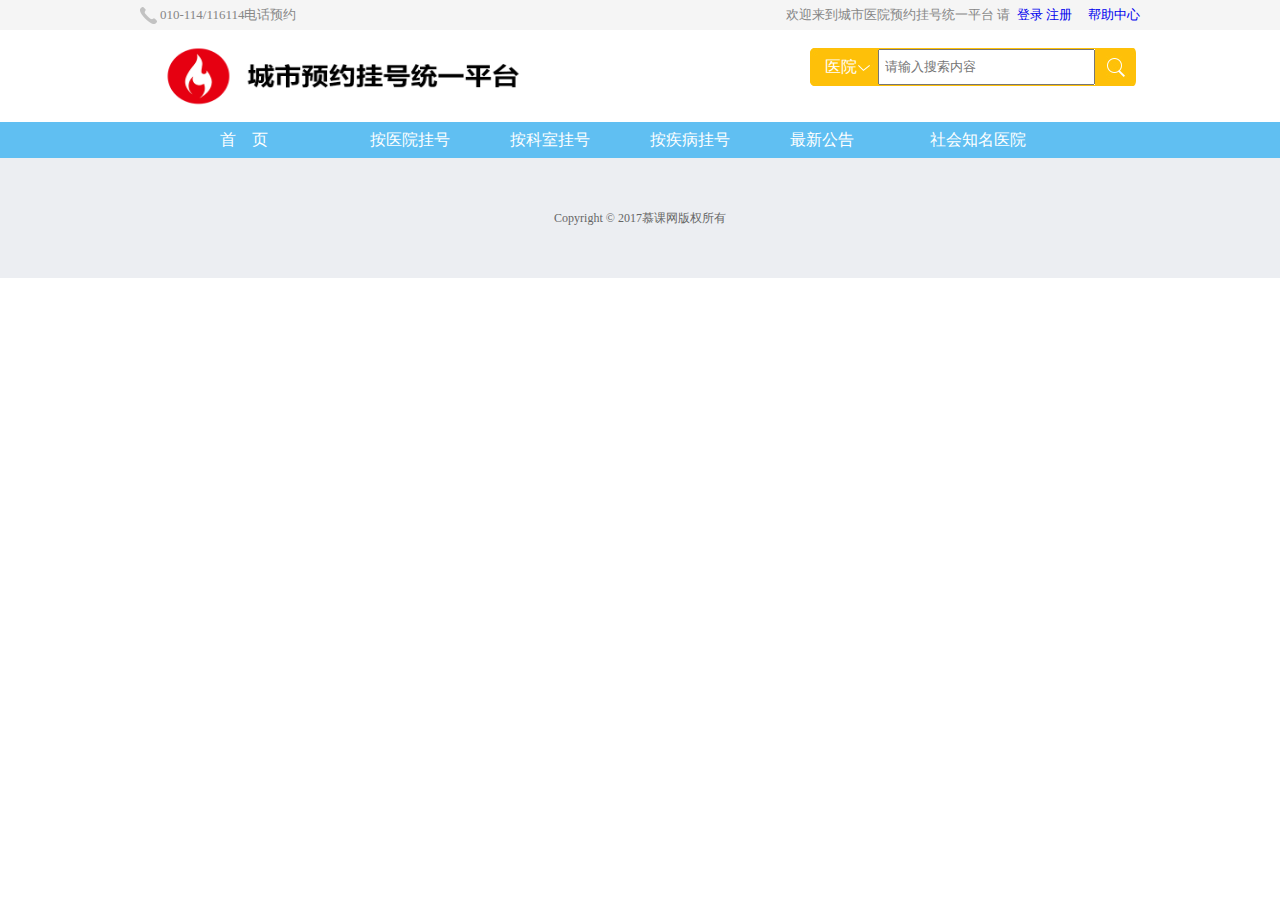
==== appointment.html @ e8de0f1f "解决点击空白处就不会有元素选中的bug" ====
<!DOCTYPE html>
<html lang="en">
<head>
    <meta charset="UTF-8">
    <title>按医院挂号</title>
    <link rel="stylesheet" href="css/comment.css">
    <link rel="stylesheet" href="css/appointment.css">
    <script type="text/javascript" src="./js/jquery-1.7.1.min.js"></script>
</head>
<body>
<div class="top" id="top">
    <div class="wrap">
        <p class="call">010-114/116114电话预约</p>
        <p class="welcome">欢迎来到城市医院预约挂号统一平台&nbsp;请&nbsp;
            <a href="#">登录</a>
            <a href="#">注册</a>&nbsp;&nbsp;&nbsp;&nbsp;
            <a href="#">帮助中心</a>
        </p>
    </div>
</div>
<div class="header" id="header">
    <div class="wrap clearfix">
        <a href="#" class="logo"><img src="img/logo.png"></a>
        <div class="search">
            <span class="ui-search-select">医院</span>
            <div class="ui-search-select-option">
                <p class="ui-search-select-optionList">医院</p>
                <p class="ui-search-select-optionList">科室</p>
                <p class="ui-search-select-optionList">疾病</p>
            </div>
            <input type="text" name="search" placeholder="请输入搜索内容" class="ui-search">
            <a href="#" class="ui-search-submit">&nbsp;</a>
        </div>
    </div>
</div>
<div class="nav" id="nav">
    <div class="wrap">
        <ul class="menu-wrap">
            <li class="firstlocation"><a href="index.html">首&nbsp;&nbsp;&nbsp;&nbsp;页</a></li>
            <li><a href="hospital.html">按医院挂号</a></li>
            <li><a href="hospital.html">按科室挂号</a></li>
            <li><a href="hospital.html">按疾病挂号</a></li>
            <li><a href="hospital.html">最新公告</a></li>
            <li><a href="hospital.html">社会知名医院</a></li>
        </ul>
    </div>
</div>
<div class="container">

</div>
<div id="footer" class="footer">
    Copyright © 2017慕课网版权所有
</div>
</body>
<script type="text/javascript" src="./js/hospital.js"></script>
<script type="text/javascript" src="./js/data.js"></script>
</html>
---- css/comment.css ----
p{
    margin: 0;
    padding: 0;
    display: inline-block;
}
*{
    margin : 0;
    padding: 0;
    list-style: none;
    text-decoration: none;
}
.clearfix:after{
    content: '';
    height: 0px;
    line-height: 0px;
    display: block;
    clear: both;
    zoom:1;
}
.top{
    height: 30px;
    background: #f5f5f5;
}
.wrap{
    width: 1000px;
    margin: 0 auto;
    position: relative;
}
.header{
    height: 92px;
}
.nav{
    height: 36px;
    background: #60bff2
}
/* #top 模块内样式*/
.top{
    line-height: 30px;
    font-size: 13px;
    color: #868686;
}
.top .call{
    float: left;
    padding-left: 20px;
    background: no-repeat center left url(../img/icon-call.png);
}
.top .welcome{
    float: right;
}
/* #header 模块内样式*/
.header .logo{
    width: 402px;
    height: 74px;
    padding: 9px;
    display: inline-block;
}
.header .logo img{
    width: 100%;
    height: 100%;
}
/* #header 内search样式*/
.header .search{
    position: relative;
    float: right;
    height: 74px;
    width: 330px;
    line-height: 74px;
    background: url(../img/ui-search.jpg) no-repeat center left;
}
.header .search .ui-search-select{
    color: #fff;
    font-size: 16px;
    position: absolute;
    left: 15px;
    width: 50px;
    cursor: pointer;
}
.header .search .ui-search-select-option{
    position: absolute;
    top: 56px;
    left: 2px;
    color: #a5a2a2;
    width: 64px;
    line-height: 24px;
    background: #fff;
    z-index: 2;
    box-shadow: 3px 3px 5px rgba(0,0,0,.2);
    text-align: center;
    font-size: 14px;
    display: none;
}
.header .search .ui-search-select-option p{
    display: block;
}
.header .search .ui-search-select-option p:hover{
    background: #ebeef5;
    cursor: pointer;
}
.header .search .ui-search{
    outline: none;
    line-height: 32px;
    width: 208px;
    position: absolute;
    left: 68px;
    top: 19px;
    padding-left: 5px;
}
.header .search .ui-search-submit{
    position: absolute;
    right: 5px;
    height: 35px;
    width: 38px;
    top: 19px;
}
/*导航条内样式--水平方向的菜单*/
.wrap>.menu-wrap{
    margin-left: 200px;
    position: relative;
}
.menu-wrap li{
    float: left;
    display: block;
    height: 36px;
    line-height: 36px;
    width: 110px;
    padding-left: 30px;
}
.menu-wrap li a{
    display: inline-block;
    color: #fff;
}
.menu-wrap li a:hover{
    color: #d7f3ff;
}
.footer{
    height: 70px;
    padding: 25px 0;
    background: #eceef2;
}
---- css/appointment.css ----
.nav .wrap .menu-wrap .firstlocation{
    position: absolute;
    left: -150px;
    height: 36px;
    line-height: 36px;
    width: 110px;
}
.nav .wrap .menu-wrap .firstlocation a{
    color: #fff;
}
.menu-wrap .firstlocation a:hover{
    color: #d7f3ff;
}
.footer{
    text-align: center;
    font-size:12px;
    color: #666;
    line-height:70px;
}
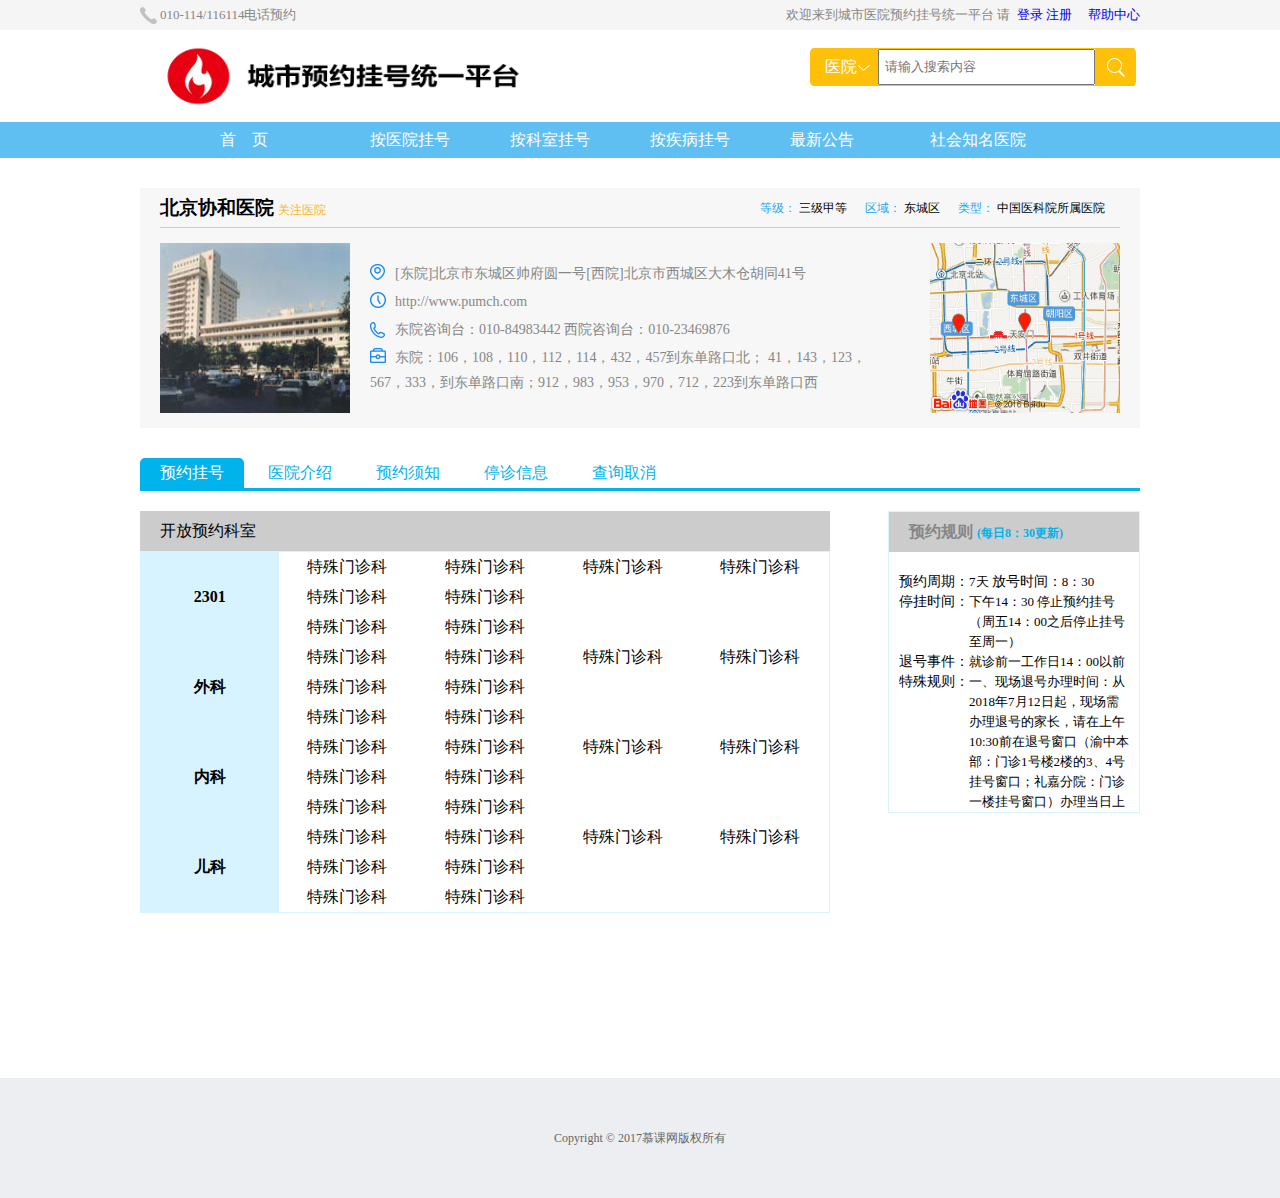
==== commit d7ea12de: "预约挂号详情页完成 通过点击预约按钮进入该页面" ====
--- a/appointment.html
+++ b/appointment.html
@@ -46,7 +46,564 @@
     </div>
 </div>
 <div class="container">
+    <div class="information">
+        <div class="caption">
+            <h3>北京协和医院</h3>
+            <a href="#" class="concent" > 关注医院</a>
+            <div class="float_right">
+                <span>等级：</span>
+                <span>三级甲等</span>
+                <span>区域：</span>
+                <span>东城区</span>
+                <span>类型：</span>
+                <span>中国医科院所属医院</span>
+            </div>
+        </div>
+        <div class="content">
+            <img src="./img/hospital-1.jpg" class="hospital-1">
+            <div class="allInformation">
+                <p><span></span>[东院]北京市东城区帅府圆一号[西院]北京市西城区大木仓胡同41号</p>
+                <p><span></span>http://www.pumch.com</p>
+                <p><span></span>东院咨询台：010-84983442 西院咨询台：010-23469876</p>
+                <p><span></span>东院：106，108，110，112，114，432，457到东单路口北；
+                    41，143，123，567，333，到东单路口南；912，983，953，970，712，223到东单路口西
+                </p>
+            </div>
+            <img src="./img/map-1.png" class="map">
+        </div>
+    </div>
+    <div class="table">
+        <div class="caption">
+            <span class="register active">预约挂号</span>
+            <span class="introduce">医院介绍</span>
+            <span class="rule">预约须知</span>
+            <span class="stopMessage">停诊信息</span>
+            <span class="cancel">查询取消</span>
+        </div>
+        <div class="information_table">
+            <div class="register_wrap">
+                <table class="register_table">
+                    <caption>开放预约科室</caption>
+                    <tr >
+                        <th rowspan="3">2301</th>
+                        <td>特殊门诊科</td>
+                        <td>特殊门诊科</td>
+                        <td>特殊门诊科</td>
+                        <td>特殊门诊科</td>
+                    </tr>
+                    <tr>
+                        <td>特殊门诊科</td>
+                        <td>特殊门诊科</td>
+                        <td></td>
+                        <td></td>
+                    </tr>
+                    <tr>
+                        <td>特殊门诊科</td>
+                        <td>特殊门诊科</td>
+                        <td></td>
+                        <td></td>
+                    </tr>
+                    <tr >
+                        <th rowspan="3">外科</th>
+                        <td>特殊门诊科</td>
+                        <td>特殊门诊科</td>
+                        <td>特殊门诊科</td>
+                        <td>特殊门诊科</td>
+                    </tr>
+                    <tr>
+                        <td>特殊门诊科</td>
+                        <td>特殊门诊科</td>
+                        <td></td>
+                        <td></td>
+                    </tr>
+                    <tr>
+                        <td>特殊门诊科</td>
+                        <td>特殊门诊科</td>
+                        <td></td>
+                        <td></td>
+                    </tr>
+                    <tr >
+                        <th rowspan="3">内科</th>
+                        <td>特殊门诊科</td>
+                        <td>特殊门诊科</td>
+                        <td>特殊门诊科</td>
+                        <td>特殊门诊科</td>
+                    </tr>
+                    <tr>
+                        <td>特殊门诊科</td>
+                        <td>特殊门诊科</td>
+                        <td></td>
+                        <td></td>
+                    </tr>
+                    <tr>
+                        <td>特殊门诊科</td>
+                        <td>特殊门诊科</td>
+                        <td></td>
+                        <td></td>
+                    </tr>
+                    <tr >
+                        <th rowspan="3">儿科</th>
+                        <td>特殊门诊科</td>
+                        <td>特殊门诊科</td>
+                        <td>特殊门诊科</td>
+                        <td>特殊门诊科</td>
+                    </tr>
+                    <tr>
+                        <td>特殊门诊科</td>
+                        <td>特殊门诊科</td>
+                        <td></td>
+                        <td></td>
+                    </tr>
+                    <tr>
+                        <td>特殊门诊科</td>
+                        <td>特殊门诊科</td>
+                        <td></td>
+                        <td></td>
+                    </tr>
+                </table>
+                <div class="register_menu">
+                    <h3>预约规则
+                        <span>(每日8：30更新)</span>
+                    </h3>
+                    <div class = "register_message">
+                        <p><span>预约周期：</span>7天</p>
+                        <p><span>放号时间：</span>8：30</p>
+                        <p><span>停挂时间：</span>下午14：30 停止预约挂号（周五14：00之后停止挂号至周一）</p>
+                        <p><span>退号事件：</span>就诊前一工作日14：00以前</p>
+                        <p><span>特殊规则：</span>一、现场退号办理时间：从2018年7月12日起，现场需办理退号的家长，请在上午10:30前在退号窗口（渝中本部：门诊1号楼2楼的3、4号挂号窗口；礼嘉分院：门诊一楼挂号窗口）办理当日上午的退号手续；下午16：30前在退号窗口办理当日下午的退号手续，以方便需要就诊的患儿能及时看病。
+                            二、现场退号办理所需证件：
+                            现场退号办理由退号人（家长）凭本人身份证原件、挂号凭证、患儿的医保卡或就诊卡，三个手续齐全才可以退号。以上证件不符合者一概不予以退号。
+                            四、预约退号办理：
+                            从2018年7月12日起，通过预约渠道（微信、电话、网站）成功办理预约挂号的家长，因个人原因需要退号的，必须在就诊前一天23:00前完成退号手续，退号手续经过预约挂号的原渠道进行办理。
+                    </div>
+                </div>
+            </div>
+            <div class="introduce_wrap display_none">
+                <h2>北京协和医院</h2>
+                <p>北京协和医院是一所位于北京市东城区，集医疗、科研、教学为一体的大型综合医院。它隶属于中国协和医科大学(2006年改为北京协和医学院/清华大学医学部)，是其的临床医学院，同时也是中国医学科学院的临床医学研究所，中华人民共和国卫生部指定的诊治疑难重症的技术指导中心之一。北京协和医院在中国乃至世界享有盛名。医院成立于1921年。现任院长赵玉沛。北京协和医院是中国最早承担外宾医疗任务的单位，医院专门设立外宾和高干门诊部，开设专门的高干、外宾、特需病区。2006年7月28日被中国奥委会定为“国家队运动员医疗服务指定医院”。</p>
+                <p>2017年11月11日下午，复旦大学医院管理研究所正式发布了《2016年度中国医院排行榜》和《2016年度中国医院专科声誉排行榜》，北京协和医院名列榜首.</p>
+                <p>医院建成于1921年，由洛克菲勒基金会创办。建院之初，就志在“建成亚洲最好的医学中心”。</p>
+                <h3>风湿免疫科</h3>
+                <p>北京协和医院风湿免疫科是我国最早成立风湿病学的专业科室之一，拥有多位全国知名的专家和教授。风湿免疫科是国家教委唯一风湿病专业全国重点学科。风湿免疫科有一大批教授和知名医师活跃在医教研第一线，构成了风湿免疫科强大的团队，在国内外享有盛誉。</p>
+                <p>科室现已整体搬至协和医院西院区，有病区2层，床位68张；科内设有常规实验室和科研实验室，可以检测近百种自身抗体，为国内最大的自身抗体检测中心之一。出诊医师正副教授10余人，主治医师10余人，分别在西院区普通、特需和夜门诊出诊。为全国众多风湿免疫病和疑难重症患者解决疾苦。</p>
+                <h3>肿瘤内科</h3>
+                <p>肿瘤内科建立在协和内科深厚综合能力的基础之上。工作目标是充分利用协和扎实的内科治疗功底，凭借协和多学科强劲的综合实力，为肿瘤患者提供更规范、更先进、更经济、更有效的治疗。</p>
+                <p>目前肿瘤内科针对各种实体肿瘤（不包括妇科肿瘤），如肺癌、食道癌、胃癌、结直肠癌、肝癌、胰腺癌、淋巴瘤、乳腺癌、头颈部肿瘤、肾癌、黑色素瘤、男性生殖细胞肿瘤以及软组织肉瘤等开展以下方面的工作：</p>
+                <p>术后辅助化疗和晚期转移性肿瘤的化疗；生物治疗和分子靶向治疗等综合治疗；与放疗科协作进行化疗和放疗的综合治疗；与手术科室协作进行新辅助化疗(即术前辅助化疗)。</p>
+                <p>肿瘤内科参与首都医学发展科研基金项目、“863”基金项目以及“十一五”国家自然科学基金项目等大型研究，在对恶性肿瘤进行的学术攻关中成绩斐然。</p>
+                <p>肿瘤内科参与首都医学发展科研基金项目、“863”基金项目以及“十一五”国家自然科学基金项目等大型研究，在对恶性肿瘤进行的学术攻关中成绩斐然。</p>
+                <h3>医护团队</h3>
+                <p>在职职工4000余名、两院院士5人、临床和医技科室53个、国家级重点学科20个、国家临床重点专科29个、博士点16个、硕士点29个、国家级继续医学教育基地6个、二级学科住院医师培养基地18个、三级学科专科医师培养基地15个。</p>
+                <h3>医院排名</h3>
+                <p>2017年11月11日下午，复旦大学医院管理研究所正式发布了《2016年度中国医院排行榜》和《2016年度中国医院专科声誉排行榜》。在入榜的100家医院中，有37个是专科医院，北京协和医院位列第一。</p>
+            </div>
+            <div class="rule_wrap display_none">
+                <h2>北京协和医院挂号须知</h2>
+                <p>尊敬的患者及家属：</p><br/>
+                <p>北京协和医院全体医务人员愿为您提供最优质的服务和高质量的医疗技术。为方便您的就医，现将普通门诊的基本情况介绍如下：</p><br/>
+                <p>1、挂号时间：上午6:30—下午4:30，限挂门诊当天号，上、下午号同时挂，一次性挂完为止;</p><br/>
+                <p>2、就诊时间：周一至周五为全天门诊，周六上午为半天门诊。上午8:00—12:00;下午1:30—5:30。</p><br/>
+                <p>3、挂号种类及金额(包括诊疗费)：</p><br/>
+                <p>知名专家号 14元;正教授号 9元;副教授号 7元;主治医师 5元;住院医师号 4.5元</p><br/>
+                <p>4、患者请携带社保卡、有效证件，就诊前请先建卡、挂号。</p><br/>
+                <p>5、各科门诊患者就诊次序原则上按挂号先后顺序就诊，预约号后看</p><br/>
+                <p>6、门诊中心治疗室抽血时间：周一至周五上午7:30—下午4:00;周六、周日上午半天8:00—11:00。</p><br/>
+                <p>7、检验结果查询：持诊疗手册患者，请到一楼检验结果查询处持条形码和就诊卡取结果;持大病历的患者，化验结果返回病案科，贴入本人病历内，不用查找。外院标本送检，统一由我院医生开具检验单，并建卡、挂号、交费后，将标本送到一层检验结果查询处。</p><br/>
+                <p>8、中成药、西药房均在一层取药大厅，患者直接到收费处交费。草药需在草药房先划价再交费。一、三、四层均有收费处。</p><br/>
+                <p>9、专家出门诊时间基本是固定的，由于专家同时承担着教学、院外会诊、出国等任务需临时停诊。请患者注意每日停诊医师公告牌，以免影响您的就诊。</p><br/>
+                <p>北京协和医院地址：</p><br/>
+                <p>东院：北京市东城区东单北大街53号 邮编：100730</p><br/>
+                <p>西院：北京市西城区大木仓胡同41号 邮编：100032</p><br/>
+                <p>电话总机：010-65296114</p><br/>
 
+            </div>
+            <div class="stopMessage_wrap display_none">
+                <table>
+                    <caption>停诊信息</caption>
+                    <tr>
+                        <td>日期</td>
+                        <td>星期</td>
+                        <td>时段</td>
+                        <td>科室</td>
+                        <td>特长</td>
+                        <td>职称</td>
+                        <td>挂号费</td>
+                        <td>可挂号数</td>
+                        <td>剩余号数</td>
+                        <td>替换方式</td>
+                    </tr>
+                    <tr>
+                        <td>2017.01.09</td>
+                        <td>1</td>
+                        <td>上午</td>
+                        <td>儿科</td>
+                        <td></td>
+                        <td>主治医师</td>
+                        <td>5.00</td>
+                        <td>15</td>
+                        <td>15</td>
+                        <td>不可替换</td>
+                    </tr>
+                    <tr>
+                        <td>2017.01.10</td>
+                        <td>2</td>
+                        <td>上午</td>
+                        <td>呼吸内科</td>
+                        <td></td>
+                        <td>主治医师</td>
+                        <td>5.00</td>
+                        <td>15</td>
+                        <td>15</td>
+                        <td>不可替换</td>
+                    </tr>
+                    <tr>
+                        <td>2017.01.10</td>
+                        <td>2</td>
+                        <td>上午</td>
+                        <td>胸腺外科</td>
+                        <td></td>
+                        <td>副主任医师</td>
+                        <td>15.00</td>
+                        <td>10</td>
+                        <td>1</td>
+                        <td>不可替换</td>
+                    </tr>
+                    <tr>
+                        <td>2017.01.10</td>
+                        <td>2</td>
+                        <td>上午</td>
+                        <td>妇科</td>
+                        <td></td>
+                        <td>正主任医师</td>
+                        <td>20.00</td>
+                        <td>10</td>
+                        <td>3</td>
+                        <td>不可替换</td>
+                    </tr>
+                    <tr>
+                        <td>2017.01.11</td>
+                        <td>3</td>
+                        <td>上午</td>
+                        <td>消化内科</td>
+                        <td></td>
+                        <td>副主任医师</td>
+                        <td>15.00</td>
+                        <td>10</td>
+                        <td>5</td>
+                        <td>不可替换</td>
+                    </tr>
+                    <tr>
+                        <td>2017.01.12</td>
+                        <td>3</td>
+                        <td>上午</td>
+                        <td>中医科门诊</td>
+                        <td></td>
+                        <td>名老专家</td>
+                        <td>35.00</td>
+                        <td>5</td>
+                        <td>0</td>
+                        <td>不可替换</td>
+                    </tr>
+                    <tr>
+                        <td>2017.01.09</td>
+                        <td>1</td>
+                        <td>上午</td>
+                        <td>儿科</td>
+                        <td></td>
+                        <td>主治医师</td>
+                        <td>5.00</td>
+                        <td>15</td>
+                        <td>15</td>
+                        <td>不可替换</td>
+                    </tr>
+                    <tr>
+                        <td>2017.01.10</td>
+                        <td>2</td>
+                        <td>上午</td>
+                        <td>呼吸内科</td>
+                        <td></td>
+                        <td>主治医师</td>
+                        <td>5.00</td>
+                        <td>15</td>
+                        <td>15</td>
+                        <td>不可替换</td>
+                    </tr>
+                    <tr>
+                        <td>2017.01.10</td>
+                        <td>2</td>
+                        <td>上午</td>
+                        <td>胸腺外科</td>
+                        <td></td>
+                        <td>副主任医师</td>
+                        <td>15.00</td>
+                        <td>10</td>
+                        <td>1</td>
+                        <td>不可替换</td>
+                    </tr>
+                    <tr>
+                        <td>2017.01.10</td>
+                        <td>2</td>
+                        <td>上午</td>
+                        <td>妇科</td>
+                        <td></td>
+                        <td>正主任医师</td>
+                        <td>20.00</td>
+                        <td>10</td>
+                        <td>3</td>
+                        <td>不可替换</td>
+                    </tr>
+                    <tr>
+                        <td>2017.01.11</td>
+                        <td>3</td>
+                        <td>上午</td>
+                        <td>消化内科</td>
+                        <td></td>
+                        <td>副主任医师</td>
+                        <td>15.00</td>
+                        <td>10</td>
+                        <td>5</td>
+                        <td>不可替换</td>
+                    </tr>
+                    <tr>
+                        <td>2017.01.12</td>
+                        <td>3</td>
+                        <td>上午</td>
+                        <td>中医科门诊</td>
+                        <td></td>
+                        <td>名老专家</td>
+                        <td>35.00</td>
+                        <td>5</td>
+                        <td>0</td>
+                        <td>不可替换</td>
+                    </tr>
+                    <tr>
+                        <td>2017.01.09</td>
+                        <td>1</td>
+                        <td>上午</td>
+                        <td>儿科</td>
+                        <td></td>
+                        <td>主治医师</td>
+                        <td>5.00</td>
+                        <td>15</td>
+                        <td>15</td>
+                        <td>不可替换</td>
+                    </tr>
+                    <tr>
+                        <td>2017.01.10</td>
+                        <td>2</td>
+                        <td>上午</td>
+                        <td>呼吸内科</td>
+                        <td></td>
+                        <td>主治医师</td>
+                        <td>5.00</td>
+                        <td>15</td>
+                        <td>15</td>
+                        <td>不可替换</td>
+                    </tr>
+                    <tr>
+                        <td>2017.01.10</td>
+                        <td>2</td>
+                        <td>上午</td>
+                        <td>胸腺外科</td>
+                        <td></td>
+                        <td>副主任医师</td>
+                        <td>15.00</td>
+                        <td>10</td>
+                        <td>1</td>
+                        <td>不可替换</td>
+                    </tr>
+                    <tr>
+                        <td>2017.01.10</td>
+                        <td>2</td>
+                        <td>上午</td>
+                        <td>妇科</td>
+                        <td></td>
+                        <td>正主任医师</td>
+                        <td>20.00</td>
+                        <td>10</td>
+                        <td>3</td>
+                        <td>不可替换</td>
+                    </tr>
+                    <tr>
+                        <td>2017.01.11</td>
+                        <td>3</td>
+                        <td>上午</td>
+                        <td>消化内科</td>
+                        <td></td>
+                        <td>副主任医师</td>
+                        <td>15.00</td>
+                        <td>10</td>
+                        <td>5</td>
+                        <td>不可替换</td>
+                    </tr>
+                    <tr>
+                        <td>2017.01.12</td>
+                        <td>3</td>
+                        <td>上午</td>
+                        <td>中医科门诊</td>
+                        <td></td>
+                        <td>名老专家</td>
+                        <td>35.00</td>
+                        <td>5</td>
+                        <td>0</td>
+                        <td>不可替换</td>
+                    </tr>
+                    <tr>
+                        <td>2017.01.09</td>
+                        <td>1</td>
+                        <td>上午</td>
+                        <td>儿科</td>
+                        <td></td>
+                        <td>主治医师</td>
+                        <td>5.00</td>
+                        <td>15</td>
+                        <td>15</td>
+                        <td>不可替换</td>
+                    </tr>
+                    <tr>
+                        <td>2017.01.10</td>
+                        <td>2</td>
+                        <td>上午</td>
+                        <td>呼吸内科</td>
+                        <td></td>
+                        <td>主治医师</td>
+                        <td>5.00</td>
+                        <td>15</td>
+                        <td>15</td>
+                        <td>不可替换</td>
+                    </tr>
+                    <tr>
+                        <td>2017.01.10</td>
+                        <td>2</td>
+                        <td>上午</td>
+                        <td>胸腺外科</td>
+                        <td></td>
+                        <td>副主任医师</td>
+                        <td>15.00</td>
+                        <td>10</td>
+                        <td>1</td>
+                        <td>不可替换</td>
+                    </tr>
+                    <tr>
+                        <td>2017.01.10</td>
+                        <td>2</td>
+                        <td>上午</td>
+                        <td>妇科</td>
+                        <td></td>
+                        <td>正主任医师</td>
+                        <td>20.00</td>
+                        <td>10</td>
+                        <td>3</td>
+                        <td>不可替换</td>
+                    </tr>
+                    <tr>
+                        <td>2017.01.11</td>
+                        <td>3</td>
+                        <td>上午</td>
+                        <td>消化内科</td>
+                        <td></td>
+                        <td>副主任医师</td>
+                        <td>15.00</td>
+                        <td>10</td>
+                        <td>5</td>
+                        <td>不可替换</td>
+                    </tr>
+                    <tr>
+                        <td>2017.01.12</td>
+                        <td>3</td>
+                        <td>上午</td>
+                        <td>中医科门诊</td>
+                        <td></td>
+                        <td>名老专家</td>
+                        <td>35.00</td>
+                        <td>5</td>
+                        <td>0</td>
+                        <td>不可替换</td>
+                    </tr>
+                    <tr>
+                        <td>2017.01.09</td>
+                        <td>1</td>
+                        <td>上午</td>
+                        <td>儿科</td>
+                        <td></td>
+                        <td>主治医师</td>
+                        <td>5.00</td>
+                        <td>15</td>
+                        <td>15</td>
+                        <td>不可替换</td>
+                    </tr>
+                    <tr>
+                        <td>2017.01.10</td>
+                        <td>2</td>
+                        <td>上午</td>
+                        <td>呼吸内科</td>
+                        <td></td>
+                        <td>主治医师</td>
+                        <td>5.00</td>
+                        <td>15</td>
+                        <td>15</td>
+                        <td>不可替换</td>
+                    </tr>
+                    <tr>
+                        <td>2017.01.10</td>
+                        <td>2</td>
+                        <td>上午</td>
+                        <td>胸腺外科</td>
+                        <td></td>
+                        <td>副主任医师</td>
+                        <td>15.00</td>
+                        <td>10</td>
+                        <td>1</td>
+                        <td>不可替换</td>
+                    </tr>
+                    <tr>
+                        <td>2017.01.10</td>
+                        <td>2</td>
+                        <td>上午</td>
+                        <td>妇科</td>
+                        <td></td>
+                        <td>正主任医师</td>
+                        <td>20.00</td>
+                        <td>10</td>
+                        <td>3</td>
+                        <td>不可替换</td>
+                    </tr>
+                    <tr>
+                        <td>2017.01.11</td>
+                        <td>3</td>
+                        <td>上午</td>
+                        <td>消化内科</td>
+                        <td></td>
+                        <td>副主任医师</td>
+                        <td>15.00</td>
+                        <td>10</td>
+                        <td>5</td>
+                        <td>不可替换</td>
+                    </tr>
+                    <tr>
+                        <td>2017.01.12</td>
+                        <td>3</td>
+                        <td>上午</td>
+                        <td>中医科门诊</td>
+                        <td></td>
+                        <td>名老专家</td>
+                        <td>35.00</td>
+                        <td>5</td>
+                        <td>0</td>
+                        <td>不可替换</td>
+                    </tr>
+                </table>
+            </div>
+            <div class="cancel_wrap display_none">
+                <p>
+                    <span>预约识别码:</span>
+                    <input type="text">
+                    <button type="submit">提交</button>
+                </p>
+            </div>
+
+        </div>
+    </div>
 </div>
 <div id="footer" class="footer">
     Copyright © 2017慕课网版权所有
@@ -54,4 +611,5 @@
 </body>
 <script type="text/javascript" src="./js/hospital.js"></script>
 <script type="text/javascript" src="./js/data.js"></script>
+<script type="text/javascript" src="./js/appointment.js"></script>
 </html>--- a/css/appointment.css
+++ b/css/appointment.css
@@ -16,4 +16,245 @@
     font-size:12px;
     color: #666;
     line-height:70px;
-}+}
+.display_block{
+    display: block;
+}
+.display_none{
+    display: none;
+}
+
+
+
+.container .information{
+    width: 1000px;
+    height:240px;
+    background: #f7f7f7;
+    margin: 30px auto;
+}
+.container .information .caption{
+    height:40px;
+    line-height:40px;
+    margin: 0 20px;
+    -webkit-box-sizing: border-box;
+    -moz-box-sizing: border-box;
+    box-sizing: border-box;
+    border-bottom: 1px solid #cccccc;
+}
+.container .information .caption h3{
+    display: inline-block;
+}
+.container .information .caption .concent{
+    color: #f7b52c;
+    font-size:12px;
+}
+.container .information .caption .float_right{
+    float: right;
+    font-size: 12px;
+}
+.container .information .caption .float_right span:nth-child(odd){
+    color: #1fa4f0;
+}
+.container .information .caption .float_right span:nth-child(even){
+    padding-right:15px;
+}
+
+
+.container .content{
+    width: 1000px;
+    height: 200px;
+    position: relative;
+}
+.container .content .allInformation{
+    position: absolute;
+    left: 230px;
+    width:500px;
+    color: #868686;
+    font-size:14px;
+    padding-top: 30px;
+    line-height:25px;
+}
+.container .content .allInformation span{
+    display: inline-block;
+    height:20px;
+    position: relative;
+    top: 4px;
+    width:25px;
+    background: url("../img/icon-tel.png") no-repeat;
+}
+.container .content .allInformation p:nth-child(1) span{
+    background-position: 0px -16px;
+}
+.container .content .allInformation p:nth-child(2) span{
+    background-position: 0px -34px;
+}
+.container .content .allInformation p:nth-child(3) span{
+    background-position: 0px 4px;
+}
+.container .content .allInformation p:nth-child(4) span{
+    background-position: 0px -53px;
+}
+.container .content img{
+    width: 190px;
+    height:170px;
+    position: absolute;
+}
+.container .content img.hospital-1{
+    left:20px;
+    top: 15px;
+}
+.container .content img.map{
+    right:20px;
+    top:15px;
+}
+
+.container .table{
+    width:1000px;
+    height:600px;
+    margin: 20px auto;
+}
+.container .table .caption{
+    border-bottom: 3px solid #00b3ea;
+    color: #00b3ea;
+    margin-bottom:20px;
+}
+.container .table .caption span{
+    display: inline-block;
+    height:30px;
+    line-height:30px;
+    padding:0 20px;
+    cursor: pointer;
+    -webkit-border-radius: 5px 5px 0px 0px ;
+    -moz-border-radius: 5px 5px 0px 0px ;
+    border-radius: 5px 5px 0px 0px ;
+}
+.container .table .caption span.active{
+    color: #ffffff;
+    background: #00b3ea;
+}
+.container .table .information_table{
+    position: relative;
+    width: 1000px;
+    height:530px;
+    overflow: scroll;
+}
+.container .table .information_table .register_table{
+    width: 690px;
+    border: 1px solid #d7f3ff;
+    border-collapse: collapse;
+    vertical-align: top;
+}
+.container .table .information_table .register_table caption{
+    background: #cccccc;
+    text-align: left;
+    font-size:16px;
+    height:40px;
+    line-height:40px;
+    padding-left:20px;
+}
+.container .table .information_table .register_table th{
+    background: #d7f3ff;
+    width: 120px;
+}
+.container .table .information_table .register_table td{
+    width: 120px;
+    height: 30px;
+    line-height:30px;
+    text-align: center;
+}
+.container .table .information_table .register_menu{
+    position: absolute;
+    overflow: scroll;
+    width: 250px;
+    height:300px;
+    right:0px;
+    top: 0px;
+    border: 1px solid #d7f3ff;
+}
+.container .table .information_table .register_menu h3{
+    height:40px;
+    line-height:40px;
+    background: #cccccc;
+    font-size: 16px;
+    color: #868686;
+    padding-left: 20px;
+}
+.container .table .information_table .register_menu h3 span{
+    color: #00b3ea;
+    font-size:12px;
+}
+.container .table .information_table .register_menu .register_message{
+    padding: 0 10px;
+    font-size:13px;
+    margin-top: 20px;
+    line-height:20px;
+}
+.container .table .information_table .register_menu .register_message p{
+    padding-left:70px;
+    position: relative;
+}
+.container .table .information_table .register_menu .register_message p span{
+    position: absolute;
+    left:0px;
+    color: #000;
+    font-size:14px;
+}
+
+.information_table .rule_wrap,.introduce_wrap,.stopMessage_wrap,.cancel_wrap{
+    overflow: scroll;
+    padding: 20px 10px;
+    color: #868686;
+    line-height: 22px;
+    font-size:14px;
+}
+.information_table .rule_wrap p,.introduce_wrap p{
+    text-indent: 2ch;
+    display: block;
+}
+.information_table .rule_wrap h3,.introduce_wrap h3{
+    text-indent: 2ch;
+    line-height:30px;
+}
+.information_table .rule_wrap h2,.introduce_wrap h2{
+    text-align: center;
+    line-height: 40px;
+}
+.information_table .stopMessage_wrap table{
+    margin:0 auto;
+    border: 1px solid #cccccc;
+    width: 800px;
+    border-collapse: collapse;;
+}
+.information_table .stopMessage_wrap table caption{
+    height:40px;
+    line-height:40px;
+    font-size: 16px;
+    color: #000;
+}
+.information_table .stopMessage_wrap table td{
+    border: 1px solid #cccccc;
+    text-align: center;
+}
+
+.information_table .cancel_wrap p{
+    margin-top: 200px;
+    width: 1000px;
+    text-align: center;
+    color: #1fa4f0;
+    font-size:16px;
+}
+.information_table .cancel_wrap input{
+    height:20px;
+    width:150px;
+}
+.information_table .cancel_wrap button{
+    color: #fff;
+    outline: none;
+    width: 70px;
+    height:25px;
+    background: #1fa4f0;
+}
+
+
+
+
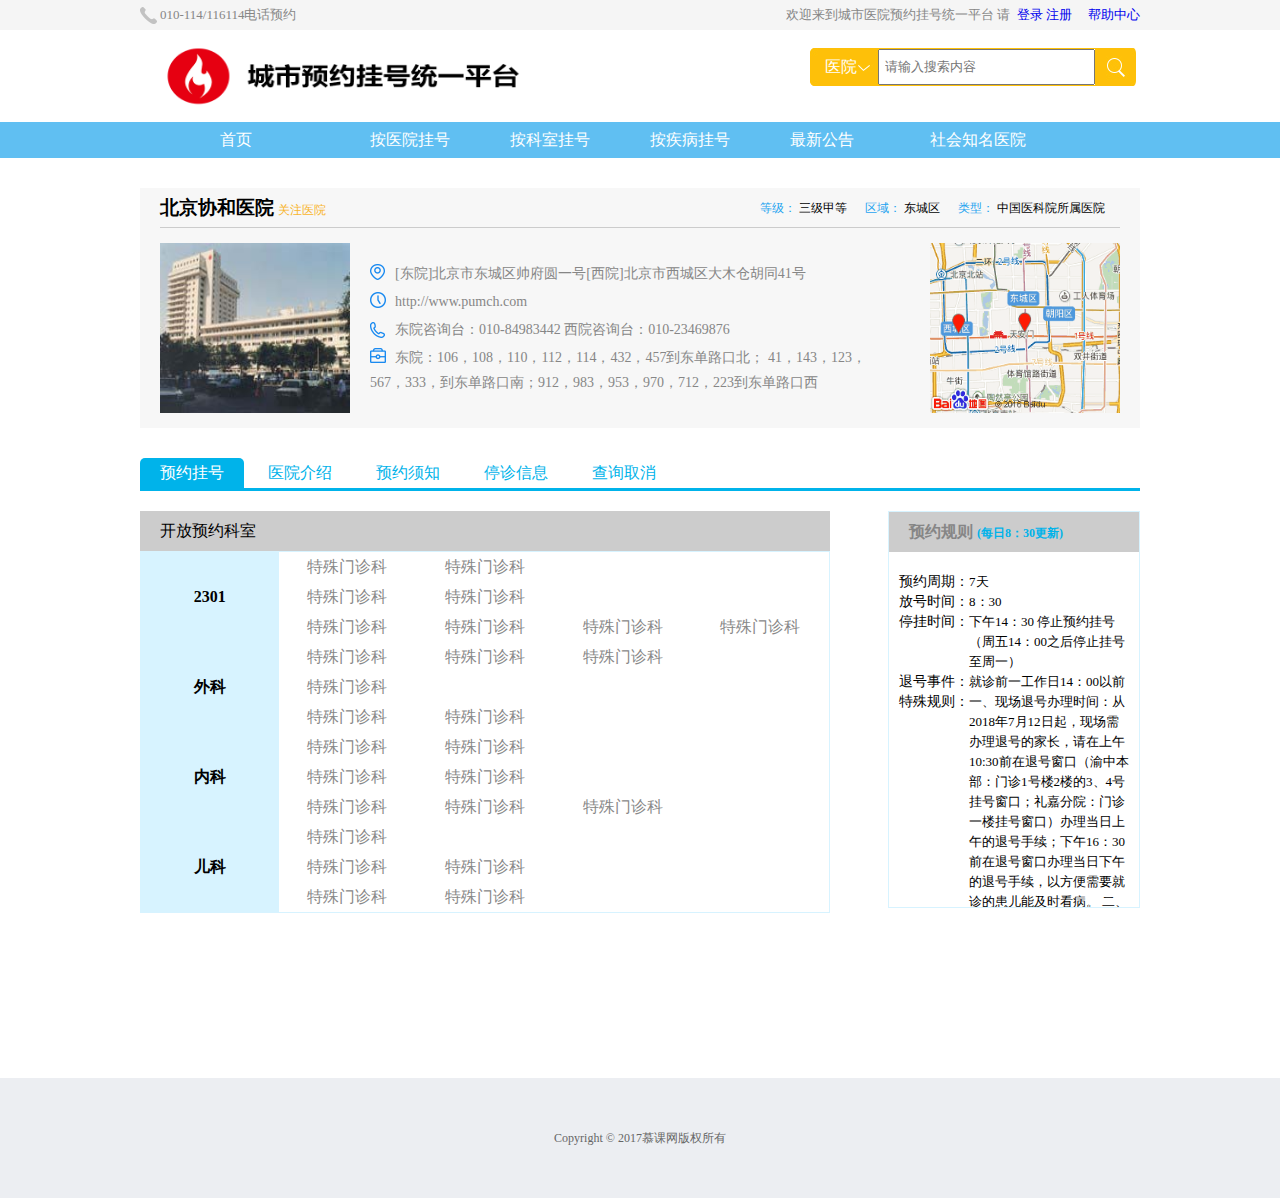
==== commit 70513fdd: "预约挂号详情页完成 通过点击预约按钮进入该页面" ====
--- a/appointment.html
+++ b/appointment.html
@@ -36,7 +36,7 @@
 <div class="nav" id="nav">
     <div class="wrap">
         <ul class="menu-wrap">
-            <li class="firstlocation"><a href="index.html">首&nbsp;&nbsp;&nbsp;&nbsp;页</a></li>
+            <li class="firstlocation"><a href="index.html">首页</a></li>
             <li><a href="hospital.html">按医院挂号</a></li>
             <li><a href="hospital.html">按科室挂号</a></li>
             <li><a href="hospital.html">按疾病挂号</a></li>
@@ -86,79 +86,79 @@
                     <caption>开放预约科室</caption>
                     <tr >
                         <th rowspan="3">2301</th>
-                        <td>特殊门诊科</td>
-                        <td>特殊门诊科</td>
-                        <td>特殊门诊科</td>
-                        <td>特殊门诊科</td>
-                    </tr>
-                    <tr>
-                        <td>特殊门诊科</td>
-                        <td>特殊门诊科</td>
-                        <td></td>
-                        <td></td>
-                    </tr>
-                    <tr>
-                        <td>特殊门诊科</td>
-                        <td>特殊门诊科</td>
-                        <td></td>
-                        <td></td>
+                        <td><a href="./time.html">特殊门诊科</a></td>
+                        <td><a href="./time.html">特殊门诊科</a></td>
+                        <td><a href="./time.html"></a></td>
+                        <td><a href="./time.html"></a></td>
+                    </tr>
+                    <tr>
+                        <td><a href="./time.html">特殊门诊科</a></td>
+                        <td><a href="./time.html">特殊门诊科</a></td>
+                        <td><a href="./time.html"></a></td>
+                        <td><a href="./time.html"></a></td>
+                    </tr>
+                    <tr>
+                        <td><a href="./time.html">特殊门诊科</a></td>
+                        <td><a href="./time.html">特殊门诊科</a></td>
+                        <td><a href="./time.html">特殊门诊科</a></td>
+                        <td><a href="./time.html">特殊门诊科</a></td>
                     </tr>
                     <tr >
                         <th rowspan="3">外科</th>
-                        <td>特殊门诊科</td>
-                        <td>特殊门诊科</td>
-                        <td>特殊门诊科</td>
-                        <td>特殊门诊科</td>
-                    </tr>
-                    <tr>
-                        <td>特殊门诊科</td>
-                        <td>特殊门诊科</td>
-                        <td></td>
-                        <td></td>
-                    </tr>
-                    <tr>
-                        <td>特殊门诊科</td>
-                        <td>特殊门诊科</td>
-                        <td></td>
-                        <td></td>
+                        <td><a href="./time.html">特殊门诊科</a></td>
+                        <td><a href="./time.html">特殊门诊科</a></td>
+                        <td><a href="./time.html">特殊门诊科</a></td>
+                        <td><a href="./time.html"></a></td>
+                    </tr>
+                    <tr>
+                        <td><a href="./time.html">特殊门诊科</a></td>
+                        <td><a href="./time.html"></a></td>
+                        <td><a href="./time.html"></a></td>
+                        <td><a href="./time.html"></a></td>
+                    </tr>
+                    <tr>
+                        <td><a href="./time.html">特殊门诊科</a></td>
+                        <td><a href="./time.html">特殊门诊科</a></td>
+                        <td><a href="./time.html"></a></td>
+                        <td><a href="./time.html"></a></td>
                     </tr>
                     <tr >
                         <th rowspan="3">内科</th>
-                        <td>特殊门诊科</td>
-                        <td>特殊门诊科</td>
-                        <td>特殊门诊科</td>
-                        <td>特殊门诊科</td>
-                    </tr>
-                    <tr>
-                        <td>特殊门诊科</td>
-                        <td>特殊门诊科</td>
-                        <td></td>
-                        <td></td>
-                    </tr>
-                    <tr>
-                        <td>特殊门诊科</td>
-                        <td>特殊门诊科</td>
-                        <td></td>
-                        <td></td>
+                        <td><a href="./time.html">特殊门诊科</a></td>
+                        <td><a href="./time.html">特殊门诊科</a></td>
+                        <td><a href="./time.html"></a></td>
+                        <td><a href="./time.html"></a></td>
+                    </tr>
+                    <tr>
+                        <td><a href="./time.html">特殊门诊科</a></td>
+                        <td><a href="./time.html">特殊门诊科</a></td>
+                        <td><a href="./time.html"></a></td>
+                        <td><a href="./time.html"></a></td>
+                    </tr>
+                    <tr>
+                        <td><a href="./time.html">特殊门诊科</a></td>
+                        <td><a href="./time.html">特殊门诊科</a></td>
+                        <td><a href="./time.html">特殊门诊科</a></td>
+                        <td><a href="./time.html"></a></td>
                     </tr>
                     <tr >
                         <th rowspan="3">儿科</th>
-                        <td>特殊门诊科</td>
-                        <td>特殊门诊科</td>
-                        <td>特殊门诊科</td>
-                        <td>特殊门诊科</td>
-                    </tr>
-                    <tr>
-                        <td>特殊门诊科</td>
-                        <td>特殊门诊科</td>
-                        <td></td>
-                        <td></td>
-                    </tr>
-                    <tr>
-                        <td>特殊门诊科</td>
-                        <td>特殊门诊科</td>
-                        <td></td>
-                        <td></td>
+                        <td><a href="./time.html">特殊门诊科</a></td>
+                        <td><a href="./time.html"></a></td>
+                        <td><a href="./time.html"></a></td>
+                        <td><a href="./time.html"></a></td>
+                    </tr>
+                    <tr>
+                        <td><a href="./time.html">特殊门诊科</a></td>
+                        <td><a href="./time.html">特殊门诊科</a></td>
+                        <td><a href="./time.html"></a></td>
+                        <td><a href="./time.html"></a></td>
+                    </tr>
+                    <tr>
+                        <td><a href="./time.html">特殊门诊科</a></td>
+                        <td><a href="./time.html">特殊门诊科</a></td>
+                        <td><a href="./time.html"></a></td>
+                        <td><a href="./time.html"></a></td>
                     </tr>
                 </table>
                 <div class="register_menu">
--- a/css/appointment.css
+++ b/css/appointment.css
@@ -162,11 +162,12 @@
     line-height:30px;
     text-align: center;
 }
+.container .table .information_table .register_table td a{
+    color: #888888;
+}
 .container .table .information_table .register_menu{
     position: absolute;
-    overflow: scroll;
     width: 250px;
-    height:300px;
     right:0px;
     top: 0px;
     border: 1px solid #d7f3ff;
@@ -184,12 +185,15 @@
     font-size:12px;
 }
 .container .table .information_table .register_menu .register_message{
+    overflow: scroll;
+    height: 335px;
     padding: 0 10px;
     font-size:13px;
     margin-top: 20px;
     line-height:20px;
 }
 .container .table .information_table .register_menu .register_message p{
+    display: block;
     padding-left:70px;
     position: relative;
 }
@@ -201,12 +205,16 @@
 }
 
 .information_table .rule_wrap,.introduce_wrap,.stopMessage_wrap,.cancel_wrap{
-    overflow: scroll;
+    overflow-y: scroll;
     padding: 20px 10px;
     color: #868686;
     line-height: 22px;
     font-size:14px;
 }
+.information_table .rule_wrap,.introduce_wrap,.stopMessage_wrap{
+    overflow-y: scroll;
+}
+
 .information_table .rule_wrap p,.introduce_wrap p{
     text-indent: 2ch;
     display: block;
